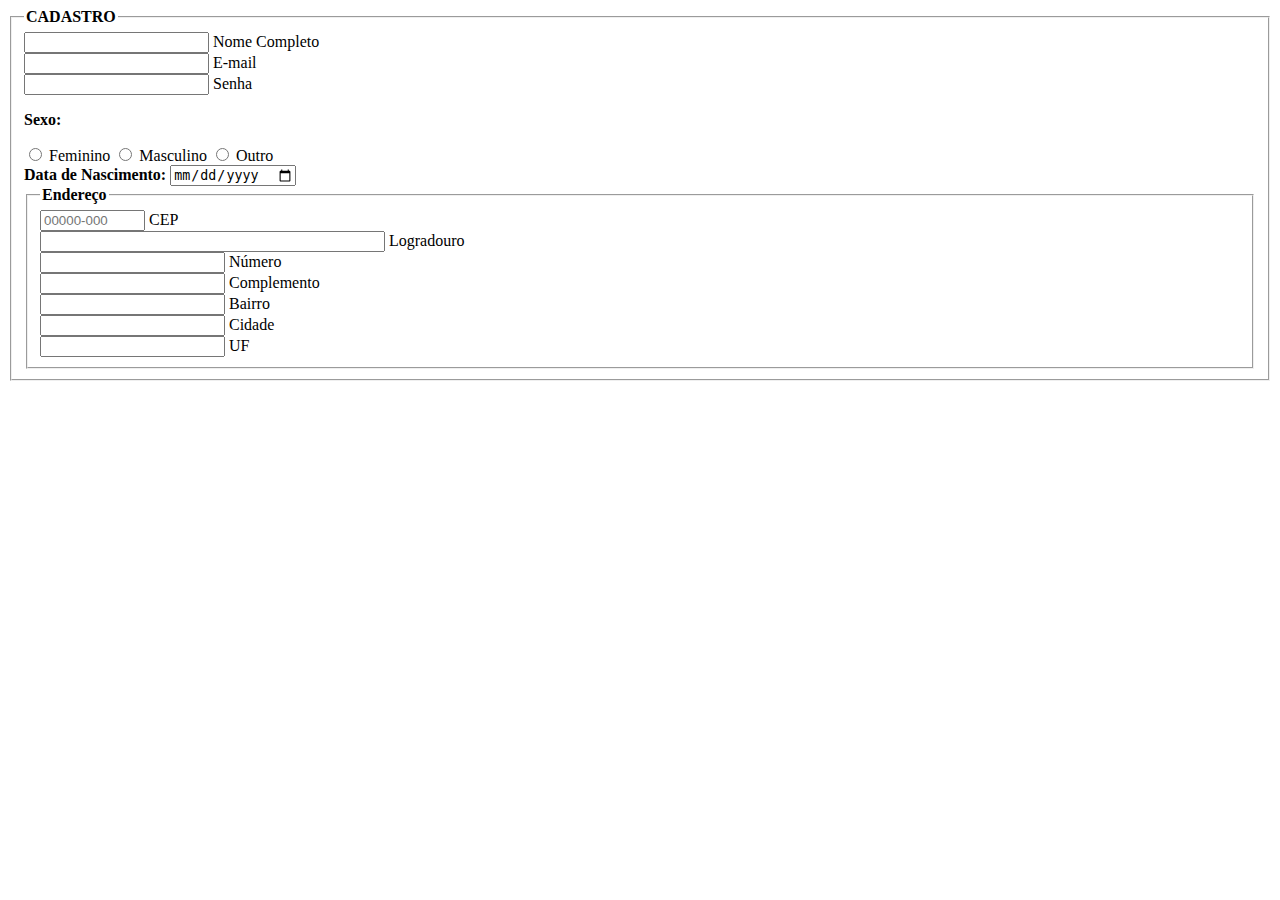
==== html/cadastro.html @ 57570817 "update" ====
<!DOCTYPE html>
<html lang="pt-br">
<head>
    <meta charset="UTF-8">
    <meta name="viewport" content="width=device-width, initial-scale=1.0">
    <title>Cadastro</title>
    <!--Links-->
    <link rel="stylesheet" type="text/css" href="./css/cadastro.css">
    <script src="../js/busca_cep.js"></script>
</head>
<body>
    <div class="box">
        <form action="">
            <fieldset>
                <legend><b>CADASTRO</b></legend>
                <form action="cadastro.php" method="post">
                    <!--Dados Pessoais-->
                    <div class="inputBox">
                        <input type="text" name="nome" id="nome" class="inputUser" required>
                        <label for="nome">Nome Completo</label>
                    </div>
                    <div class="inputBox">
                        <input type="email" name="email" id="email" class="inputUser" required>
                        <label for="email">E-mail</label>
                    </div>
                    <div class="inputBox">
                        <input type="password" name="senha" id="senha" class="inputUser" required>
                        <label for="senha">Senha</label>
                    </div>
                    <!--Genero-->
                    <p><b>Sexo:</b></p>
                    <input type="radio" name="genero" id="feminino" value="feminino" required>
                    <label for="feminino">Feminino</label>
                    <input type="radio" name="genero" id="masculino" value="masculino" required>
                    <label for="masculino">Masculino</label>
                    <input type="radio" name="genero" id="outro" value="outro" required>
                    <label for="outro">Outro</label>
                    <!--Data de Nascimento-->
                    <div class="inputBox">
                        <label for="data_nascimento"><b>Data de Nascimento:</b></label>
                        <input type="date" name="data_nascimento" Data de Nascimento:ata_nascimento" Data de Nascimento:="inputUser" required>
                    </div>
                    <!--Endereço-->
                    <fieldset class="endereco">
                        <form method="get" action=".">
                            <legend><b>Endereço</b></legend>
                            <div class="inputBox">
                                <input type="text" name="cep" id="cep" value="" size="10" maxlength="9" placeholder="00000-000" onblur="pesquisacep(this.value);" class="inputUser">
                                <label for="cep">CEP</label>
                            </div>
                            <div class="inputBox">
                                <input type="text" name="logradouro" id="logradouro" size="40" class="inputUser" required>
                                <label for="logradouro">Logradouro</label>
                            </div>
                            <div class="inputBox">
                                <input type="text" name="numero" id="numero" class="inputUser" required>
                                <label for="numero">Número</label>
                            </div>
                            <div class="inputBox">
                                <input type="text" name="complemento" id="complemento" class="inputUser" required>
                                <label for="complemento">Complemento</label>
                            </div>
                            <div class="inputBox">
                                <input type="text" name="bairro" id="bairro" class="inputUser" required>
                                <label for="bairro">Bairro</label>
                            </div>
                            <div class="inputBox">
                                <input type="text" name="cidade" id="cidade" class="inputUser" required>
                                <label for="cidade">Cidade</label>
                            </div>
                            <div class="inputBox">
                                <input type="text" name="uf" id="uf" class="inputUser" required>
                                <label for="uf">UF</label>
                            </div>
                        </form>
                    </fieldset>
                </form>
            </fieldset>
        </form>
    </div>    
</body>
</html>
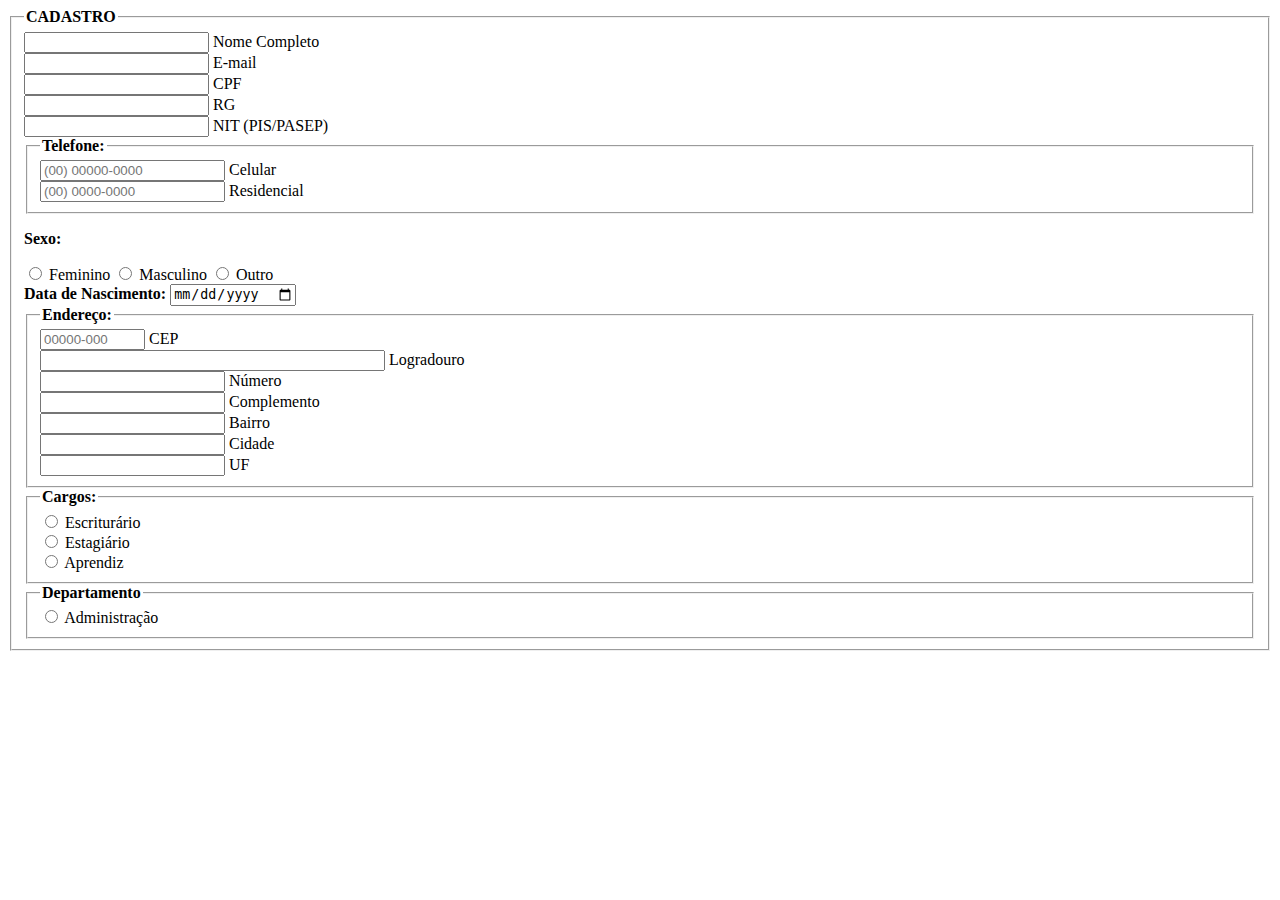
==== commit f9d43384: "update" ====
--- a/html/cadastro.html
+++ b/html/cadastro.html
@@ -24,9 +24,29 @@
                         <label for="email">E-mail</label>
                     </div>
                     <div class="inputBox">
-                        <input type="password" name="senha" id="senha" class="inputUser" required>
-                        <label for="senha">Senha</label>
+                        <input type="text" name="cpf" id="cpf" class="inputUser" required>
+                        <label for="cpf">CPF</label>
                     </div>
+                    <div class="inputBox">
+                        <input type="text" name="rg" id="rg" class="inputUser" required>
+                        <label for="rg">RG</label>
+                    </div>
+                    <div class="inputBox">
+                        <input type="text" name="nit" id="nit" class="inputUser" required>
+                        <label for="nit">NIT (PIS/PASEP)</label>
+                    </div>
+                    <!--Telefone-->
+                    <fieldset>
+                        <legend><b>Telefone:</b></legend>
+                        <div class="inputBox">
+                            <input type="text" name="celular" id="celular" placeholder="(00) 00000-0000" class="inputUser" required>
+                            <label for="celular">Celular</label>
+                        </div>
+                        <div class="inputBox">
+                            <input type="text" name="residencial" id="residencial" placeholder="(00) 0000-0000" class="inputUser" required>
+                            <label for="residencial">Residencial</label>
+                        </div>
+                    </fieldset>
                     <!--Genero-->
                     <p><b>Sexo:</b></p>
                     <input type="radio" name="genero" id="feminino" value="feminino" required>
@@ -43,7 +63,7 @@
                     <!--Endereço-->
                     <fieldset class="endereco">
                         <form method="get" action=".">
-                            <legend><b>Endereço</b></legend>
+                            <legend><b>Endereço:</b></legend>
                             <div class="inputBox">
                                 <input type="text" name="cep" id="cep" value="" size="10" maxlength="9" placeholder="00000-000" onblur="pesquisacep(this.value);" class="inputUser">
                                 <label for="cep">CEP</label>
@@ -74,6 +94,30 @@
                             </div>
                         </form>
                     </fieldset>
+                    <!--Cargos-->
+                    <fieldset>
+                        <legend><b>Cargos:</b></legend>
+                        <div class="inputBox">
+                            <input type="radio" name="escriturario" id="escriturario" class="inputUser" required>
+                            <label for="escriturario">Escriturário</label>
+                        </div>
+                        <div class="inputBox">
+                            <input type="radio" name="estagiario" id="estagiario" class="inputUser" required>
+                            <label for="estagiario">Estagiário</label>
+                        </div>
+                        <div class="inputBox">
+                            <input type="radio" name="aprendiz" id="aprendiz" class="inputUser" required>
+                            <label for="aprendiz">Aprendiz</label>
+                        </div>
+                    </fieldset>
+                    <!--Departamento/Setor-->
+                    <fieldset>
+                        <legend><b>Departamento</b></legend>
+                        <div class="inputBox">
+                            <input type="radio" name="administracao" Administração="administracao" Administração="inputUser" required>
+                            <label for="administracao">Administração</label>
+                        </div>
+                    </fieldset>
                 </form>
             </fieldset>
         </form>
